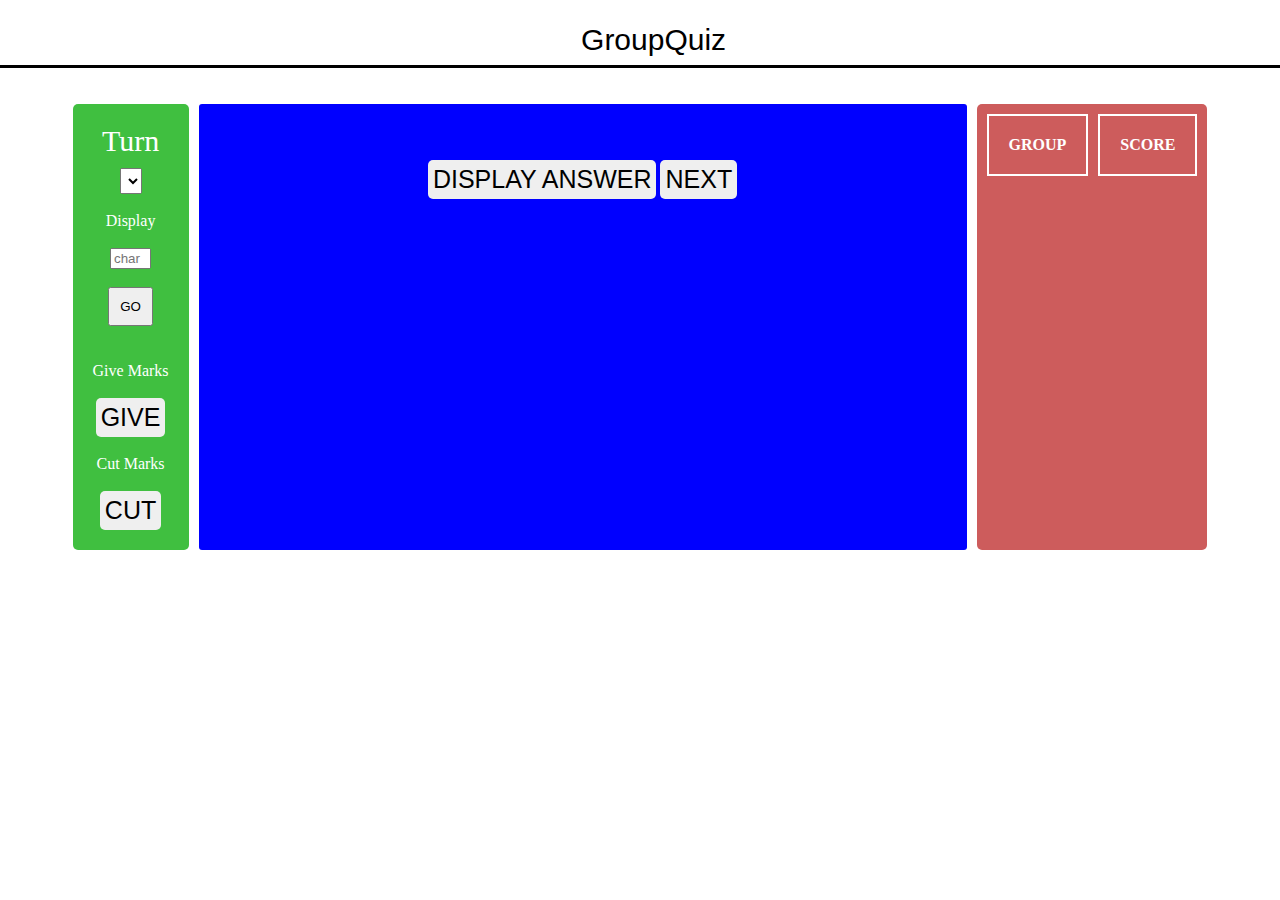
==== main.html @ 7ab188ff "first commit" ====
<html>
<head></head>
<link rel="stylesheet" type="text/css" href="main.css">
<body>
    <center>
        <header class="header">
            <center>
                <table id="nav-table">
                    <tr>
                    <td>
                    GroupQuiz
                    </td>
                    </tr>
                </table>
            </center>
            
        </header>
        <br><br>
            <footer class="footer">
                <div id="leftdiv" style="background-color:#40bf40;padding: 20px;margin-right:10px;border-radius:5px;">
                  <div id="whoseturn">
                      <div style="font-size:30px;margin-bottom: 10px;">
                          Turn
                      </div>
                     <select id="groupselectturn" onchange="presentturn()">

                     </select>
                  </div>
                  <div id="characterdiplay">
                    <br>  
                    Display
                    <br>
                      <br>
                      
                    <input type="text" id="chardisplay" size="2" placeholder="char" required><br><br>
                    <button style="padding:10px;cursor:pointer" onclick="chardisplay()">GO</button>
                      
                  </div>
                  <div>
                      <br><br>
                      Give Marks<br><br>
                     <button onclick="allot()" class="nextfinish">GIVE</button>
                     <br><br>
                      Cut Marks<br><br>
                    <button onclick="deallot()" class="nextfinish">CUT</button>
                  </div>
                </div>
                <div id="questionandanswer" style="width:60%;background-color: blue;margin-right:10px;border-radius:3px;">
                    <div id="questionandanswerdiv">
                        
                    </div>
                   <table id="tableanswer">
                       <tr>

                       </tr>
                   </table>
                   <br><br>
                   <button type="button" class="nextfinish" onclick="alldisplay()">DISPLAY ANSWER</button>
                   <button type="button" id="btngodisplay" class="nextfinish" onclick="godisplay()">NEXT</button><br><br>
                   <button type="button" id="btnfinishdisplay" class="nextfinish" onclick="finishdisplay()">FINISH</button>
                </div>
            <div id="groupscores" style="background-color:indianred;border-radius:5px;">
                 <table id="groupscorestable" style="width:30%;">
                     <tr>
                         <th>GROUP</th><th>SCORE</th>
                     </tr>
                 </table>
            </div>
            </footer>
</center>
<script type="text/javascript">
var prequestion,preanswer,i=1,q;
var questions=JSON.parse(sessionStorage.getItem("groupquizquestions"));
var answers=JSON.parse(sessionStorage.getItem("groupquizanswers"));
var groups= JSON.parse(sessionStorage.getItem("groupquizgroups"));
var gno,groupturnoption,groupnamenode,groupscores=[],row,qe,tdnode,tdsnode,groupname,group,initialscore;
for(q=0;q<groups.length;q++)
{
    groupscores[q]=0;
    groupturnoption=document.createElement("option");
    gno=q+1;
    groupname="Group"+gno;
    groupnamenode=document.createTextNode(groupname);
    groupturnoption.appendChild(groupnamenode);
    document.getElementById("groupselectturn").appendChild(groupturnoption);
}
score(groupscores);
function score(groupscores)
{
    //alert("score");
    document.getElementById("groupscorestable").innerHTML=document.getElementById("groupscorestable").childNodes[0];
    document.getElementById("groupscorestable").innerHTML="<tr><td>GROUP</td><td>SCORE</td></tr>";
    for(q=0;q<groups.length;q++)
{    
    qe=q+1;
    row=document.createElement("tr");
    tdnode=document.createElement("td");
    group=qe.toString();
    groupname=document.createTextNode(group);
    tdnode.appendChild(groupname);
    row.appendChild(tdnode);
    tdsnode=document.createElement("td");
    initialscore=document.createTextNode(groupscores[q]);
    tdsnode.appendChild(initialscore);
    row.appendChild(tdsnode);
    document.getElementById("groupscorestable").appendChild(row);
}
}
var questiondiv,answerdiv,questionandanswer,questionnode,splitanswer,tableanswer,transwer,tdanswer,node,qno=0,pq;
sessionStorage.setItem("qno",qno);
function godisplay()
{
pq=parseInt(sessionStorage.getItem("qno"))+1;
sessionStorage.setItem("qno",pq);
//alert("Type"+typeof(pq));
displayquestion(pq);
}
displayquestion(qno);
function displayquestion(a){
    prequestion = questions[a];
    preanswer = answers[a];
    document.getElementById("questionandanswerdiv").innerHTML=a+1+". "+prequestion;
    splitanswer=preanswer.split("");
    tableanswer=document.getElementById('tableanswer');
    transwer=tableanswer.getElementsByTagName("tr")[0];
    transwer.innerHTML="";
    splitanswer.forEach(element => {
        if(element!=" ")
        {
      transwer.innerHTML+="<td>"+element+"</td>";
        }
    });  
    if(a==questions.length-1)
    {
        document.getElementById("btngodisplay").style.display="none";
        document.getElementById("btnfinishdisplay").style.display="block";
    }
}
var charno,indexcharno,groupid;
function chardisplay()
{
    charno=document.getElementById("chardisplay").value;
    tableanswer=document.getElementById('tableanswer');
    transwer=tableanswer.getElementsByTagName("tr")[0];
    indexcharno=charno-1;
    transwer.childNodes[indexcharno].style.color="white";
    groupid=parseInt(document.getElementById("groupselectturn").value[5]);
    groupscores[groupid-1]-=5;
    //alert("score"+groupscores[groupid-1]);
    score(groupscores);
}
function allot()
{
    groupid=parseInt(document.getElementById("groupselectturn").value[5]);
    groupscores[groupid-1]+=25;
    score(groupscores); 
}
function deallot()
{
    groupid=parseInt(document.getElementById("groupselectturn").value[5]);
    groupscores[groupid-1]-=10;
    score(groupscores); 
}
var fulltableanswer,fulltranswer;
function alldisplay()
{
    //alert("hello");
    fulltableanswer=document.getElementById('tableanswer');
    fulltranswer=fulltableanswer.getElementsByTagName("tr")[0];
    fulltdanswer=fulltranswer.getElementsByTagName("td");
    fulltdlength=fulltdanswer.length;
    for(n=0;n<fulltdlength;n++)
    {
     fulltdanswer[n].style.color="white";
    }
}
function finishdisplay()
{
    //alert(groupscores);
    sessionStorage.setItem("groupscores",JSON.stringify(groupscores));
    window.location.replace("result.html");
}
</script>
</body>
</html>
---- main.css ----
body{
    margin: 0;
}
.header{
    background-color:white;
    align-items: center;
    width: 99%;
    height: 25px;
    padding: 20px;
    text-align: center;
    display: grid;
    border-bottom: 3px solid black;
}
#nav-table{
justify-content: space-between;
}
#nav-table td{
   
    font-family: 'Gill Sans', 'Gill Sans MT', Calibri, 'Trebuchet MS', sans-serif;
align-items: center;
    font-size: 30px;
    
}
#groupscorestable {
    border-spacing: 10px;
    
}
#groupscorestable td,#groupscorestable th {
    border:2px solid white;
    padding:20px;
    color:white;
}
.footer {
    display:flex;
    flex-wrap: wrap;
    justify-content: center;
    color: white;
}
#questionandanswer div
{
    font-size: 50px;
    margin:20px;
    justify-content: left;
}
#tableanswer
{
    border-spacing: 10px;
}
#tableanswer td {
    border-bottom: 2px solid white;
    font-size: 40px;
    color:blue;
}
#groupselectturn
{
    font-size:20px;
}
#btnfinishdisplay
{
    display: none;
}
.nextfinish
{
    font-size: 25px;
    padding:5px;
    border-radius: 5px;
    outline: none;
    border:none;
    cursor: pointer;
}
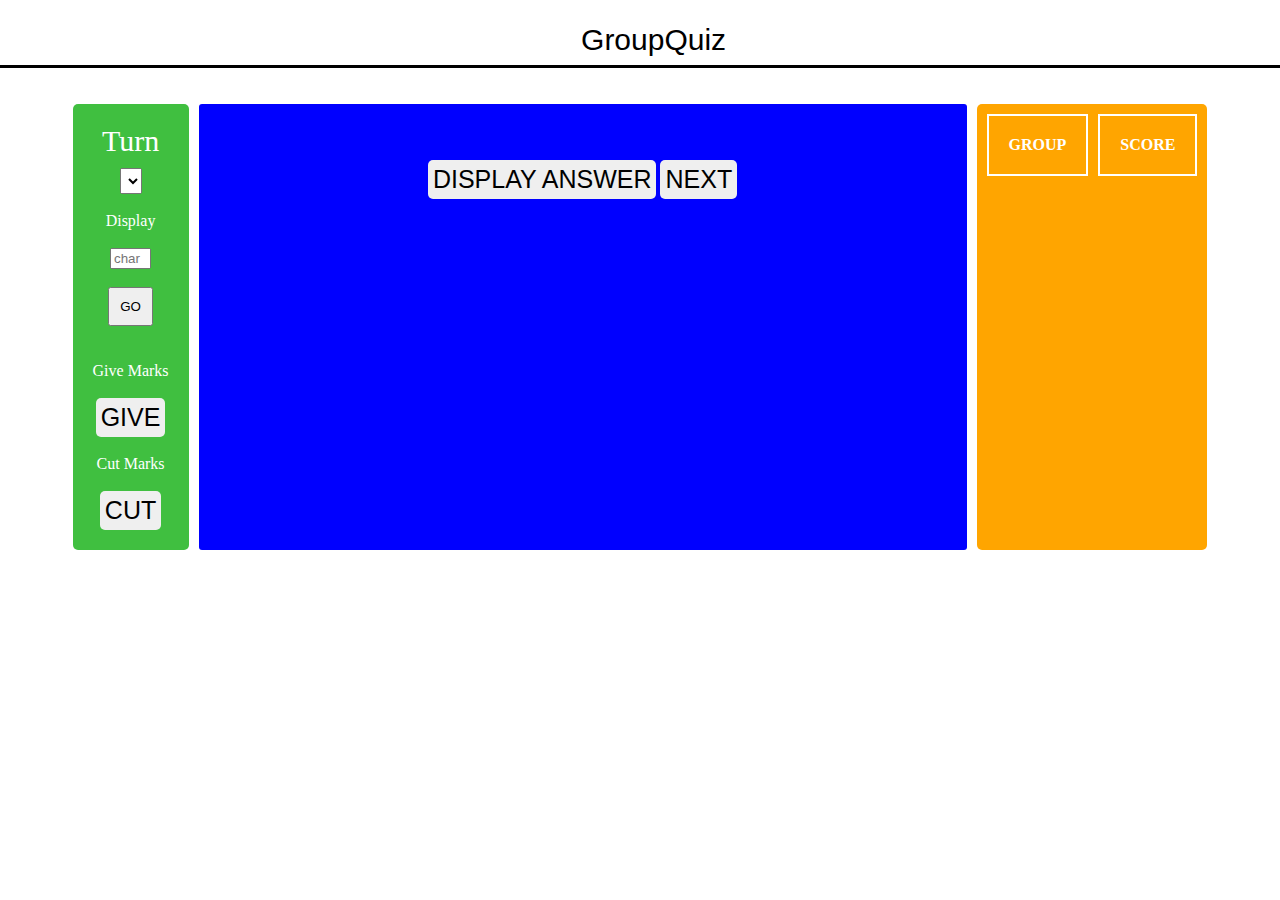
==== commit 468c3c2d: "Update main.html" ====
--- a/main.html
+++ b/main.html
@@ -59,7 +59,7 @@
                    <button type="button" id="btngodisplay" class="nextfinish" onclick="godisplay()">NEXT</button><br><br>
                    <button type="button" id="btnfinishdisplay" class="nextfinish" onclick="finishdisplay()">FINISH</button>
                 </div>
-            <div id="groupscores" style="background-color:indianred;border-radius:5px;">
+            <div id="groupscores" style="background-color:orange;border-radius:5px;">
                  <table id="groupscorestable" style="width:30%;">
                      <tr>
                          <th>GROUP</th><th>SCORE</th>
@@ -70,9 +70,9 @@
 </center>
 <script type="text/javascript">
 var prequestion,preanswer,i=1,q;
-var questions=JSON.parse(sessionStorage.getItem("groupquizquestions"));
-var answers=JSON.parse(sessionStorage.getItem("groupquizanswers"));
-var groups= JSON.parse(sessionStorage.getItem("groupquizgroups"));
+var questions=JSON.parse(localStorage.getItem("groupquizquestions"));
+var answers=JSON.parse(localStorage.getItem("groupquizanswers"));
+var groups= JSON.parse(localStorage.getItem("groupquizgroups"));
 var gno,groupturnoption,groupnamenode,groupscores=[],row,qe,tdnode,tdsnode,groupname,group,initialscore;
 for(q=0;q<groups.length;q++)
 {
@@ -107,11 +107,11 @@
 }
 }
 var questiondiv,answerdiv,questionandanswer,questionnode,splitanswer,tableanswer,transwer,tdanswer,node,qno=0,pq;
-sessionStorage.setItem("qno",qno);
+localStorage.setItem("qno",qno);
 function godisplay()
 {
-pq=parseInt(sessionStorage.getItem("qno"))+1;
-sessionStorage.setItem("qno",pq);
+pq=parseInt(localStorage.getItem("qno"))+1;
+localStorage.setItem("qno",pq);
 //alert("Type"+typeof(pq));
 displayquestion(pq);
 }
@@ -177,9 +177,9 @@
 function finishdisplay()
 {
     //alert(groupscores);
-    sessionStorage.setItem("groupscores",JSON.stringify(groupscores));
+    localStorage.setItem("groupscores",JSON.stringify(groupscores));
     window.location.replace("result.html");
 }
 </script>
 </body>
-</html>+</html>
